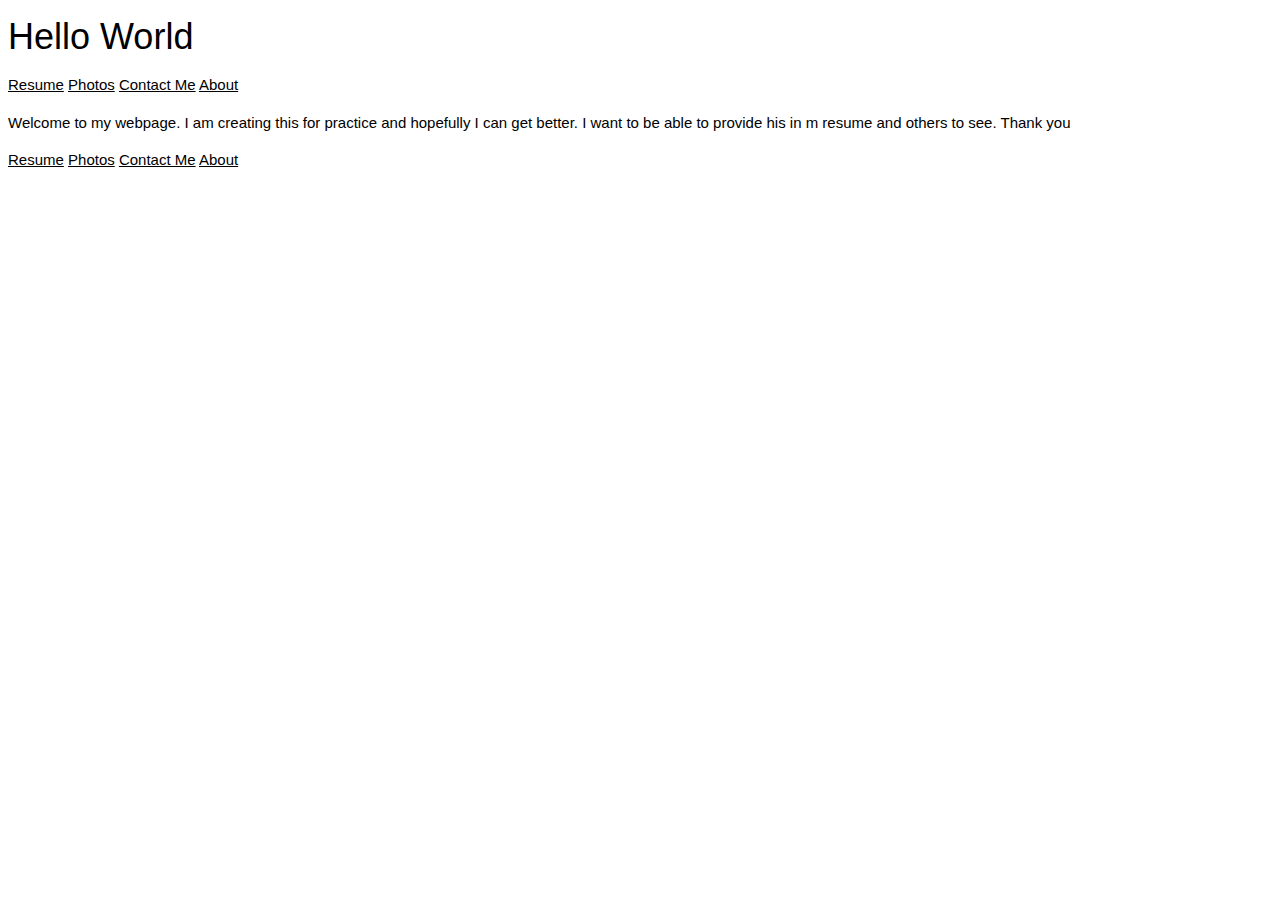
==== index.html @ c5779854 "First Website Upload" ====
<!DOCTYPE html>

    <head>
        <meta charset="utf-8">
        <title>Jackie Ngo</title>
        <link rel="stylesheet" href="asset/main.css">

    </head>
    <body background="https://image.ibb.co/jchAob/bricks_459299_1280.jpg" alt="bricks_459299_1280" width="100%">
        
        <header>
            <h1>Hello World</h1>

            <nav>
                <a href= "resume.html">Resume</a>
                <a href= "photos.html">Photos</a>
                <a href= "contact.html">Contact Me</a>
                <a href= "about.html">About</a>
            </nav>

        </header>

        <section>
            <p>Welcome to my webpage. I am creating this for practice and hopefully I can get better. I want to be able to provide his in m resume and others to see. Thank you</p>
        </section>
        <footer>
                <nav>
                    <a href= "resume.html">Resume</a>
                    <a href= "photos.html">Photos</a>
                    <a href= "contact.html">Contact Me</a>
                    <a href= "about.html">About</a>
                </nav>
        </footer>
    </body>
---- asset/main.css ----
html{
	box-sizing:border-box
}
*,*:before,
*:after{
	box-sizing:inherit
}



/* End extract */
html,
body{
	font-family:Verdana,sans-serif;
	font-size:15px;line-height:1.5
}
html{
	overflow-x:hidden
	}
h1{
	font-size:36px
}
h2{
	font-size:30px
}
h3{
	font-size:24px
}
h4{
	font-size:20px
}
h5{
	font-size:18px
}
h6{
	font-size:16px
}
.serif{
	font-family:serif
}
h1,h2,h3,h4,h5,h6{
	font-family:"Segoe UI",Arial,sans-serif;
	font-weight:400;
	margin:10px 0
}
.wide{
	letter-spacing:4px
}
hr{
	border:0;
	border-top:1px solid #eee;
	margin:20px 0
}
.image{
	max-width:100%;
	height:auto
}
img{
	vertical-align:middle
}
a{
	color:inherit
}

.tag{
	background-color:#000;
	color:#fff;
	display:inline-block;
	padding-left:8px;
	padding-right:8px;
	text-align:center
}
.display-container{
	position:relative
}
.text{
	display:none
} 
.text{
	display:inline-block
}



.container:after,.container:before,.panel:after,.panel:before,.row:after,.row:before,.row-padding:after,.row-padding:before,
.cell-row:before,.cell-row:after,.clear:after,.clear:before,.bar:before,.bar:after{content:"";display:table;clear:both}
.col,.half,.third,.twothird,.threequarter,.quarter{float:left;width:100%}

@media (min-width:601px){.col.m1{width:8.33333%}.col.m2{width:16.66666%}.col.m3,.quarter{width:24.99999%}.col.m4,.third{width:33.33333%}

.col.m5{width:41.66666%}.col.m6,.half{width:49.99999%}.col.m7{width:58.33333%}.col.m8,.twothird{width:66.66666%}


.content{
	max-width:980px;
	margin:auto
}


.top,.bottom{position:fixed;width:100%;z-index:1}.top{top:0}.bottom{bottom:0}
.display-topleft{position:absolute;left:0;top:0}.display-topright{position:absolute;right:0;top:0}
.display-bottomleft{position:absolute;left:0;bottom:0}.display-bottomright{position:absolute;right:0;bottom:0}
.display-middle{position:absolute;top:50%;left:50%;transform:translate(-50%,-50%);-ms-transform:translate(-50%,-50%)}
.display-left{position:absolute;top:50%;left:0%;transform:translate(0%,-50%);-ms-transform:translate(-0%,-50%)}
.display-right{position:absolute;top:50%;right:0%;transform:translate(0%,-50%);-ms-transform:translate(0%,-50%)}
.display-topmiddle{position:absolute;left:50%;top:0;transform:translate(-50%,0%);-ms-transform:translate(-50%,0%)}
.display-bottommiddle{position:absolute;left:50%;bottom:0;transform:translate(-50%,0%);-ms-transform:translate(-50%,0%)}
.display-container:hover .display-hover{display:block}.display-container:hover span.display-hover{display:inline-block}.display-hover{display:none}
.display-position{position:absolute}

.round-small{border-radius:2px}.round,.round-medium{border-radius:4px}.round-large{border-radius:8px}.round-xlarge{border-radius:16px}.round-xxlarge{border-radius:32px}


.row-padding,.row-padding>.half,.row-padding>.third,.row-padding>.twothird,.row-padding>.threequarter,.row-padding>.quarter,.row-padding>.col{padding:0 8px}


.container,.panel{padding:0.01em 16px}.panel{margin-top:16px;margin-bottom:16px}


.hover-shadow:hover{box-shadow:0 4px 10px 0 rgba(0,0,0,0.2),0 4px 20px 0 rgba(0,0,0,0.19)}

.opacity,.hover-opacity:hover{opacity:0.60}.opacity-off,.hover-opacity-off:hover{opacity:1}

.tiny{font-size:10px!important}.small{font-size:12px!important}.medium{font-size:15px!important}.large{font-size:18px!important}

.xlarge{font-size:24px!important}.xxlarge{font-size:36px!important}

.center{text-align:center!important}


.margin{
	margin:16px!important
}
.margin-top{
	margin-top:16px!important
}
.margin-bottom{
	margin-bottom:16px!important
}


.margin-left{
	margin-left:16px!important
}
.margin-right{
	margin-right:16px!important
}



.padding-16{
	padding-top:16px!important;
	padding-bottom:16px!important
}
.padding-24{
	padding-top:24px!important;
	padding-bottom:24px!important
}




/* Colors */

.teal,
.hover-teal:hover{
	color:#fff!important;
	background-color:#009688!important
}
.white,
.hover-white:hover{
	color:#000!important;
	background-color:#fff!important
}
.grey,
.hover-grey:hover{
	color:#000!important;
	background-color:#9e9e9e!important
}
.light-grey,
.hover-light-grey:hover{
	color:#000!important;
	background-color:#f1f1f1!important
}
.text-teal,
.hover-text-teal:hover{
	color:#009688!important
}
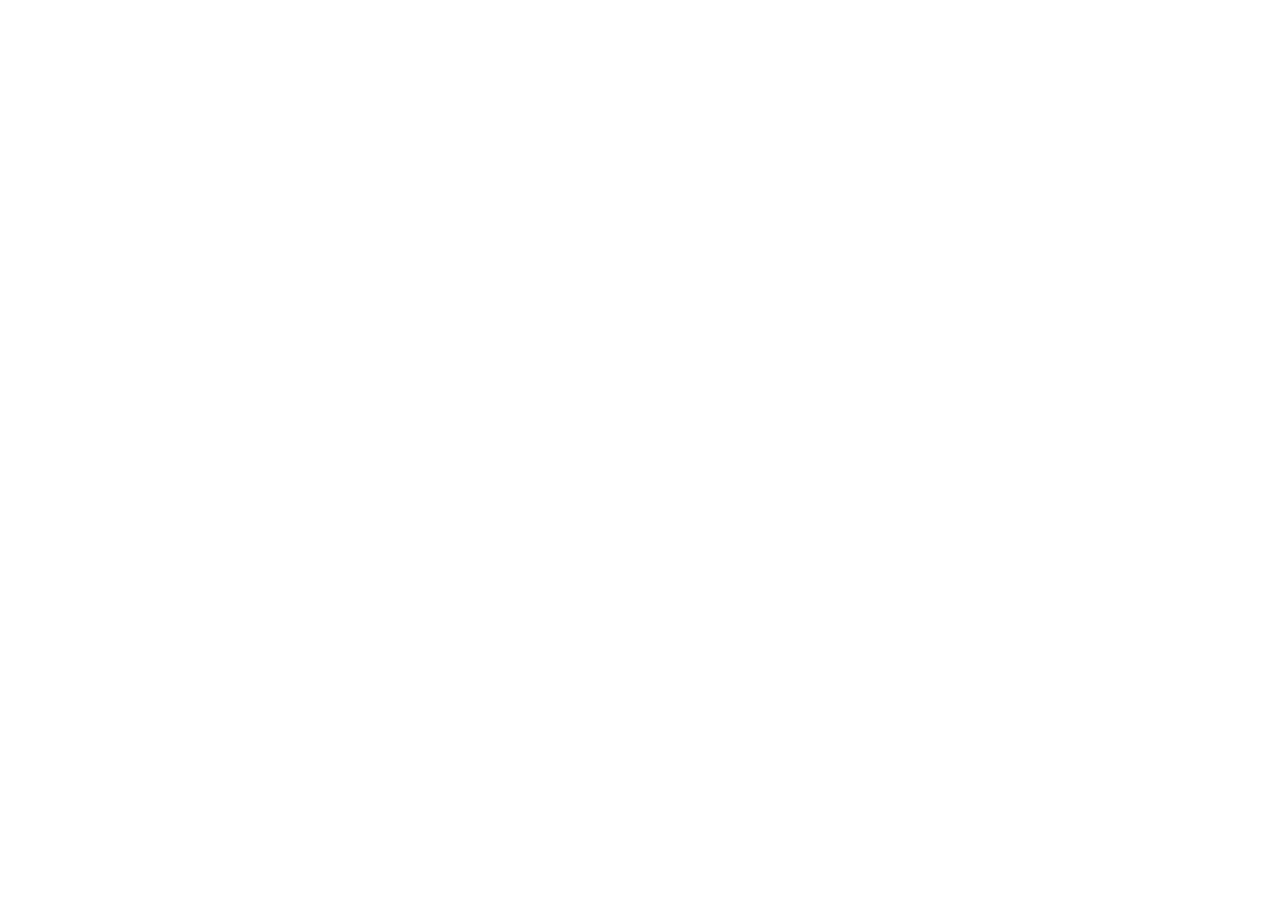
==== commit 498ae194: "Change Background in index.html" ====
--- a/index.html
+++ b/index.html
@@ -6,29 +6,33 @@
         <link rel="stylesheet" href="asset/main.css">
 
     </head>
-    <body background="https://image.ibb.co/jchAob/bricks_459299_1280.jpg" alt="bricks_459299_1280" width="100%">
+    <body background="https://image.ibb.co/hsbOYm/background_Photo.jpg" alt="background_Photo" width="100%">
         
         <header>
-            <h1>Hello World</h1>
+            <h1><font color="white"><center>COMING SOON</center></font></h1>
 
             <nav>
-                <a href= "resume.html">Resume</a>
-                <a href= "photos.html">Photos</a>
-                <a href= "contact.html">Contact Me</a>
-                <a href= "about.html">About</a>
+                <font color="white"><center>
+                    <a href= "resume.html">Resume</a>
+                    <a href= "photos.html">Photos</a>
+                    <a href= "contact.html">Contact Me</a>
+                    <a href= "about.html">About</a>
+                </center></font>
             </nav>
 
         </header>
 
         <section>
-            <p>Welcome to my webpage. I am creating this for practice and hopefully I can get better. I want to be able to provide his in m resume and others to see. Thank you</p>
+            <p><font color="white"><center>Welcome to my webpage. I am creating this for practice and hopefully I can get better.<br>I want to be able to provide his in my resume and others to see. Thank you</center></font></p>
         </section>
         <footer>
                 <nav>
-                    <a href= "resume.html">Resume</a>
-                    <a href= "photos.html">Photos</a>
-                    <a href= "contact.html">Contact Me</a>
-                    <a href= "about.html">About</a>
+                    <font color="white"><center>
+                        <a href= "resume.html">Resume</a>
+                        <a href= "photos.html">Photos</a>
+                        <a href= "contact.html">Contact Me</a>
+                        <a href= "about.html">About</a>
+                    </center></font>
                 </nav>
         </footer>
     </body>
